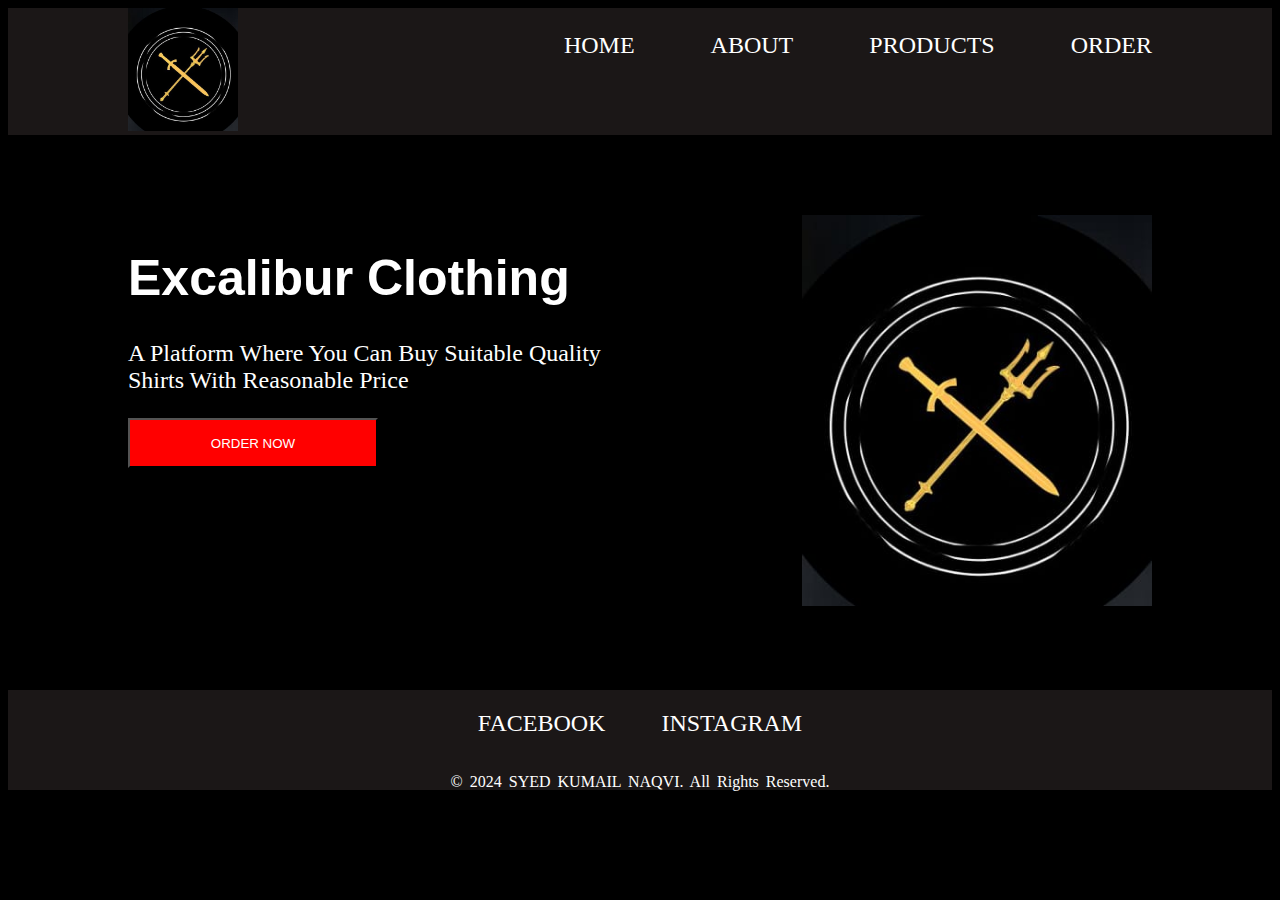
==== index.html @ e20fbc0f "Excalibur Clothing" ====
<!DOCTYPE html>
<html lang="en">
<head>
    <meta charset="UTF-8">
    <meta name="viewport" content="width=device-width, initial-scale=1.0">
    <title>Excalibur Clothing</title>
    <link rel="stylesheet" href="./Assests/Css/style.css">
    <link rel="stylesheet" href="https://cdnjs.cloudflare.com/ajax/libs/animate.css/4.1.1/animate.min.css">
</head>
<body>
    <nav>
        <div class="left">
            <img src="./Assests/Logo/Logo.jpg" alt="" width="110px">
        </div>
        <div class="right">
            <ul>
                <li><a href="index.html">HOME</a></li>
                <li><a href="about.html">ABOUT</a></li>
                <li><a href="">PRODUCTS</a></li>
                <li><a href="order.html">ORDER</a></li>
            </ul>
        </div>
    </nav>
    <div class="cover">
        <div class="left">
        <h1 class="name animate__animated animate__backInLeft">Excalibur Clothing</h1>
        <p class="small animate__animated animate__backInLeft">
            A Platform Where You Can Buy Suitable Quality <br>
            Shirts With Reasonable Price
        </p>
        <button class="ORDER animate__animated animate__backInLeft"><a href="">ORDER NOW</a></button>
        </div>
        <div class="right">
            <img src="./Assests/Logo/Logo.jpg" alt="" class="profile animate__animated animate__backInRight" width="350px">
        </div>
    </div>
    <div class="Footer">
        <div class="Social">
            <a href="" class="fb animate__animated animate__backInLeft">FACEBOOK</a>
            <a href="https://www.instagram.com/excalibur._.pk?igsh=dWMwMW91M2IwMnhm" class="fb animate__animated animate__backInRight">INSTAGRAM</a>    
        </div><br>
        <br>
        <div class="copyright animate__animated animate__backInRight">© 2024 SYED KUMAIL NAQVI. All Rights Reserved.</div>
    </div>
</body>
</html>
---- Assests/Css/style.css ----
body {
    background-color: black;
}
nav {
    width: 100%;
    display: flex;
    justify-content: space-between;
    background-color: rgb(27, 23, 23)
}
ul {
    word-spacing: 70px;
    font-size: x-large;
}
li, a {
    color: white;
    text-decoration: none;
    list-style: none;
    display: inline-block;
}
li:hover {
    background-color: purple;
    height: auto;
}
.cover {
    padding-top: 80px;
    padding-bottom: 80px;
    display: flex;
    justify-content: space-between;
}
.left {
    padding-left: 120px;
}
.right {
    padding-right: 120px;
}
.name {
    font-size: 50px;
    font-family: 'Lucida Sans', 'Lucida Sans Regular', 'Lucida Grande', 'Lucida Sans Unicode', Geneva, Verdana, sans-serif;
    color: white;
}
.small {
    color: white;
    font-size: x-large;
}
.ORDER {
    background-color: red;
    color: white;
    height: 50px;
    width: 250px;
}
.Footer {
    background-color: rgb(27, 23, 23);
    height: 100px;
}
.Social {
    padding-top: 20px;
    text-align: center;
    word-spacing: 50px;
    font-size: x-large;
}
.fb:hover {
    color: blue;
    background-color: black;
}
.copyright {
    word-spacing: 3px;
    color: white;
    text-align: center;
}
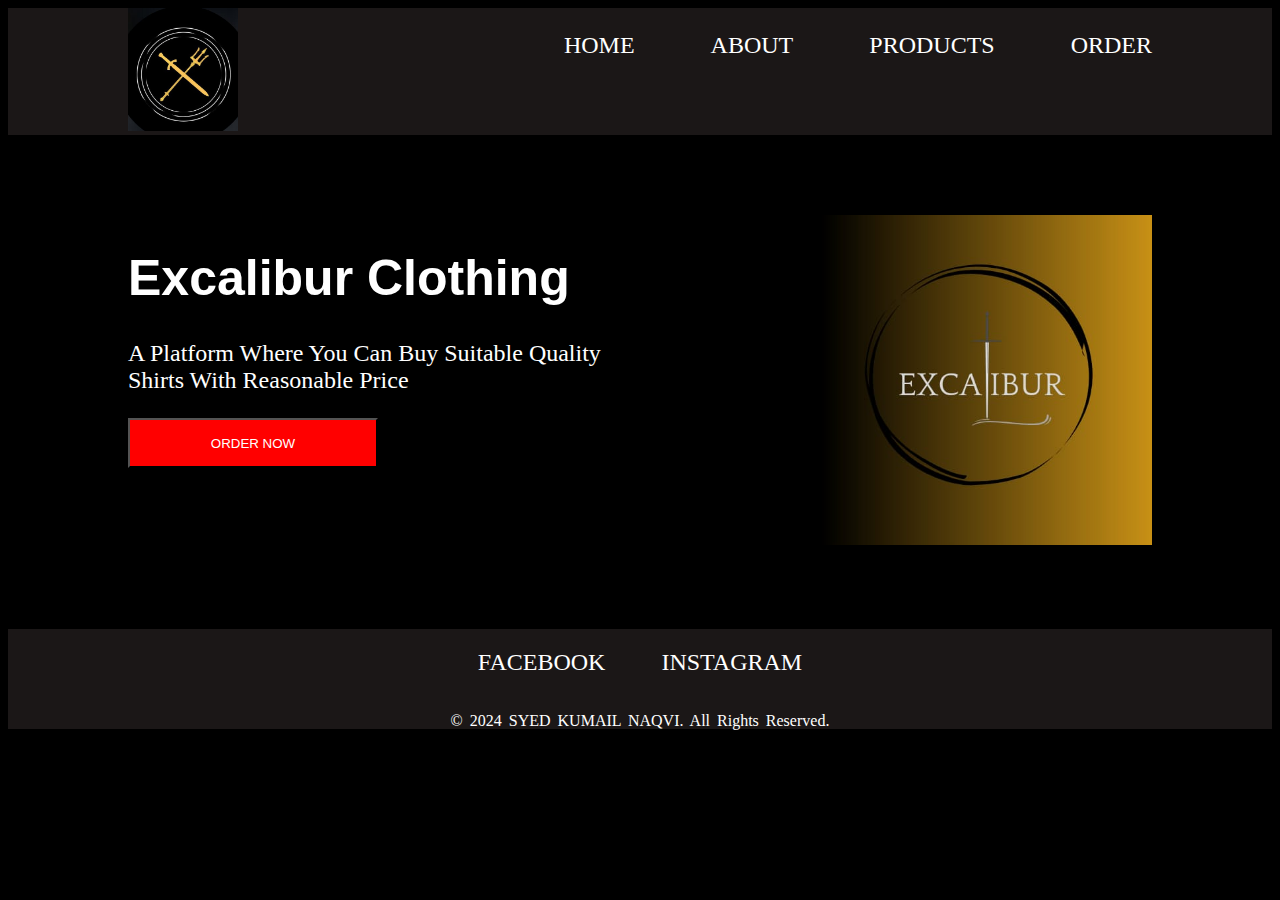
==== commit 16959209: "Excalibur Clothing" ====
--- a/index.html
+++ b/index.html
@@ -9,14 +9,14 @@
 </head>
 <body>
     <nav>
-        <div class="left">
+        <div class="lefts">
             <img src="./Assests/Logo/Logo.jpg" alt="" width="110px">
         </div>
         <div class="right">
             <ul>
                 <li><a href="index.html">HOME</a></li>
                 <li><a href="about.html">ABOUT</a></li>
-                <li><a href="">PRODUCTS</a></li>
+                <li><a href="product.html">PRODUCTS</a></li>
                 <li><a href="order.html">ORDER</a></li>
             </ul>
         </div>
@@ -28,10 +28,10 @@
             A Platform Where You Can Buy Suitable Quality <br>
             Shirts With Reasonable Price
         </p>
-        <button class="ORDER animate__animated animate__backInLeft"><a href="">ORDER NOW</a></button>
+        <button class="ORDER animate__animated animate__backInLeft"><a href="./product.html">ORDER NOW</a></button>
         </div>
         <div class="right">
-            <img src="./Assests/Logo/Logo.jpg" alt="" class="profile animate__animated animate__backInRight" width="350px">
+            <img src="./Assests/Logo/Logo2.jpg" alt="" class="profile animate__animated animate__backInRight" width="330px">
         </div>
     </div>
     <div class="Footer">
--- a/Assests/Css/style.css
+++ b/Assests/Css/style.css
@@ -4,6 +4,7 @@
 nav {
     width: 100%;
     display: flex;
+    flex-wrap: wrap;
     justify-content: space-between;
     background-color: rgb(27, 23, 23)
 }
@@ -25,7 +26,11 @@
     padding-top: 80px;
     padding-bottom: 80px;
     display: flex;
+    flex-wrap: wrap;
     justify-content: space-between;
+}
+.lefts {
+    padding-left: 120px;
 }
 .left {
     padding-left: 120px;
@@ -49,6 +54,7 @@
     width: 250px;
 }
 .Footer {
+    width: 100%;
     background-color: rgb(27, 23, 23);
     height: 100px;
 }
@@ -66,4 +72,61 @@
     word-spacing: 3px;
     color: white;
     text-align: center;
+}
+@media (max-width: 1000px) and (min-width:0) {
+    nav {
+        width: 400px;
+        padding-right: 0%;
+        padding-left: 0%;
+        margin: auto;        
+    }
+    .lefts {
+        display: none;
+    }
+    .right {
+        padding-right: 0%;
+        justify-content: center;
+    }
+    ul {
+        font-size: small;
+        word-spacing: 20px;
+    }
+    .profile {
+        width: 450px;
+        justify-content: center;
+    }    
+    .logo {
+    display: none;
+    }
+    .cover {
+        width: 450px;
+        flex-direction: column-reverse;
+        justify-content: center;
+        padding-bottom: 35px;
+    }
+    .left {
+        justify-content: center;
+        padding: 0%;
+        margin: auto;
+        width: 450px;
+    }
+    .name {
+        text-align: center;
+        font-size: x-large;
+    }
+    .small {
+        font-size: small;
+        text-align: center;
+    }
+    .ORDER {
+        justify-content: center;
+        width: 450px;
+    }
+    .Footer {
+        width: 450px;
+        height: 120px;
+    }
+    .copyright {
+        font-size: small;
+    }
 }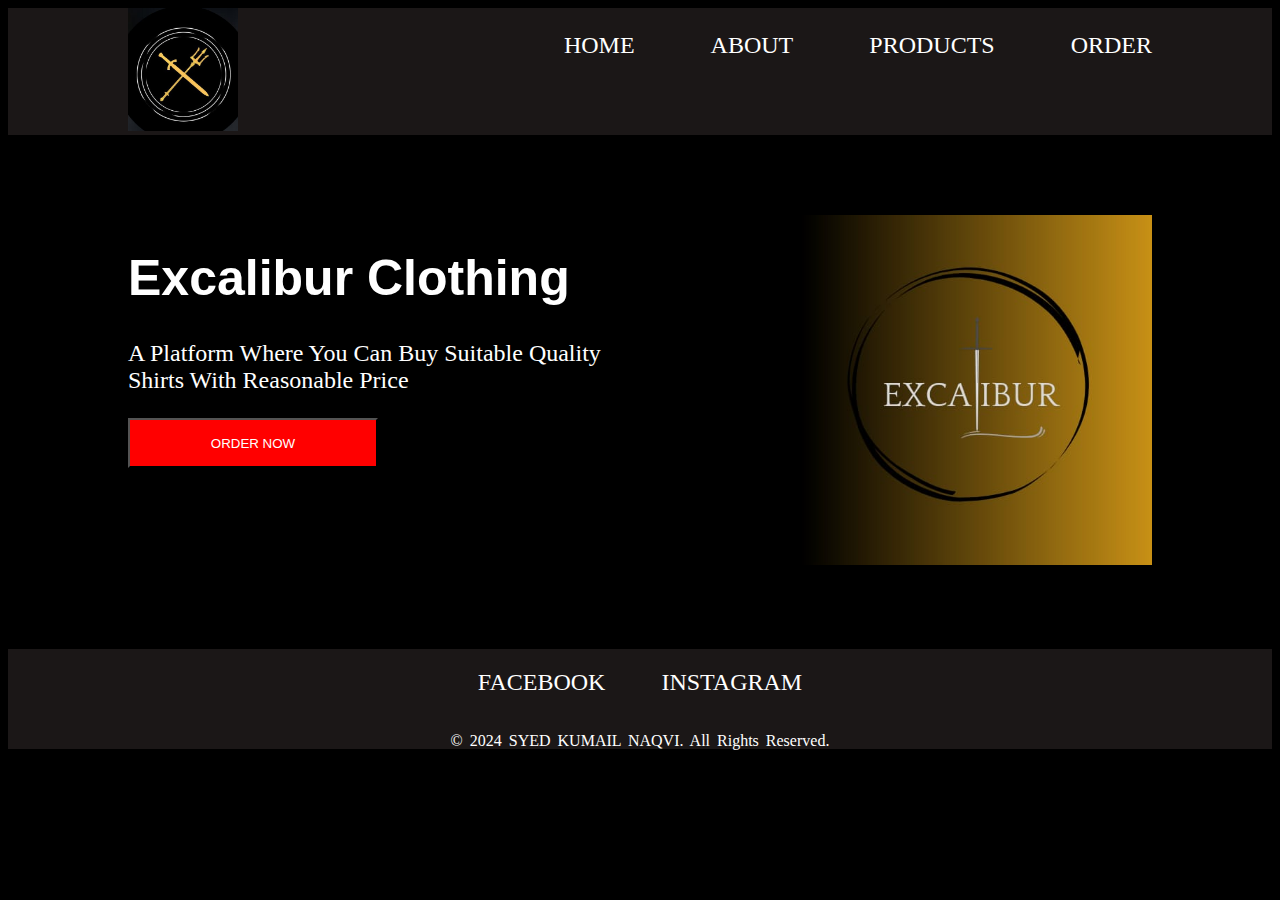
==== commit 24c1d002: "Excalibur Clothing" ====
--- a/index.html
+++ b/index.html
@@ -31,7 +31,7 @@
         <button class="ORDER animate__animated animate__backInLeft"><a href="./product.html">ORDER NOW</a></button>
         </div>
         <div class="right">
-            <img src="./Assests/Logo/Logo2.jpg" alt="" class="profile animate__animated animate__backInRight" width="330px">
+            <img src="./Assests/Logo/Logo2.jpg" alt="" class="profile animate__animated animate__backInRight">
         </div>
     </div>
     <div class="Footer">
--- a/Assests/Css/style.css
+++ b/Assests/Css/style.css
@@ -38,6 +38,9 @@
 .right {
     padding-right: 120px;
 }
+.profile {
+    width: 350px;
+}
 .name {
     font-size: 50px;
     font-family: 'Lucida Sans', 'Lucida Sans Regular', 'Lucida Grande', 'Lucida Sans Unicode', Geneva, Verdana, sans-serif;
@@ -75,10 +78,11 @@
 }
 @media (max-width: 1000px) and (min-width:0) {
     nav {
-        width: 400px;
+        width: auto;
         padding-right: 0%;
         padding-left: 0%;
-        margin: auto;        
+        margin: auto;
+        justify-content: center;        
     }
     .lefts {
         display: none;
@@ -91,15 +95,16 @@
         font-size: small;
         word-spacing: 20px;
     }
+    
     .profile {
-        width: 450px;
+        width: auto;
         justify-content: center;
     }    
     .logo {
     display: none;
     }
     .cover {
-        width: 450px;
+        width: auto;
         flex-direction: column-reverse;
         justify-content: center;
         padding-bottom: 35px;
@@ -108,7 +113,7 @@
         justify-content: center;
         padding: 0%;
         margin: auto;
-        width: 450px;
+        width: auto;
     }
     .name {
         text-align: center;
@@ -120,10 +125,10 @@
     }
     .ORDER {
         justify-content: center;
-        width: 450px;
+        width: 500px;
     }
     .Footer {
-        width: 450px;
+        width: auto;
         height: 120px;
     }
     .copyright {
